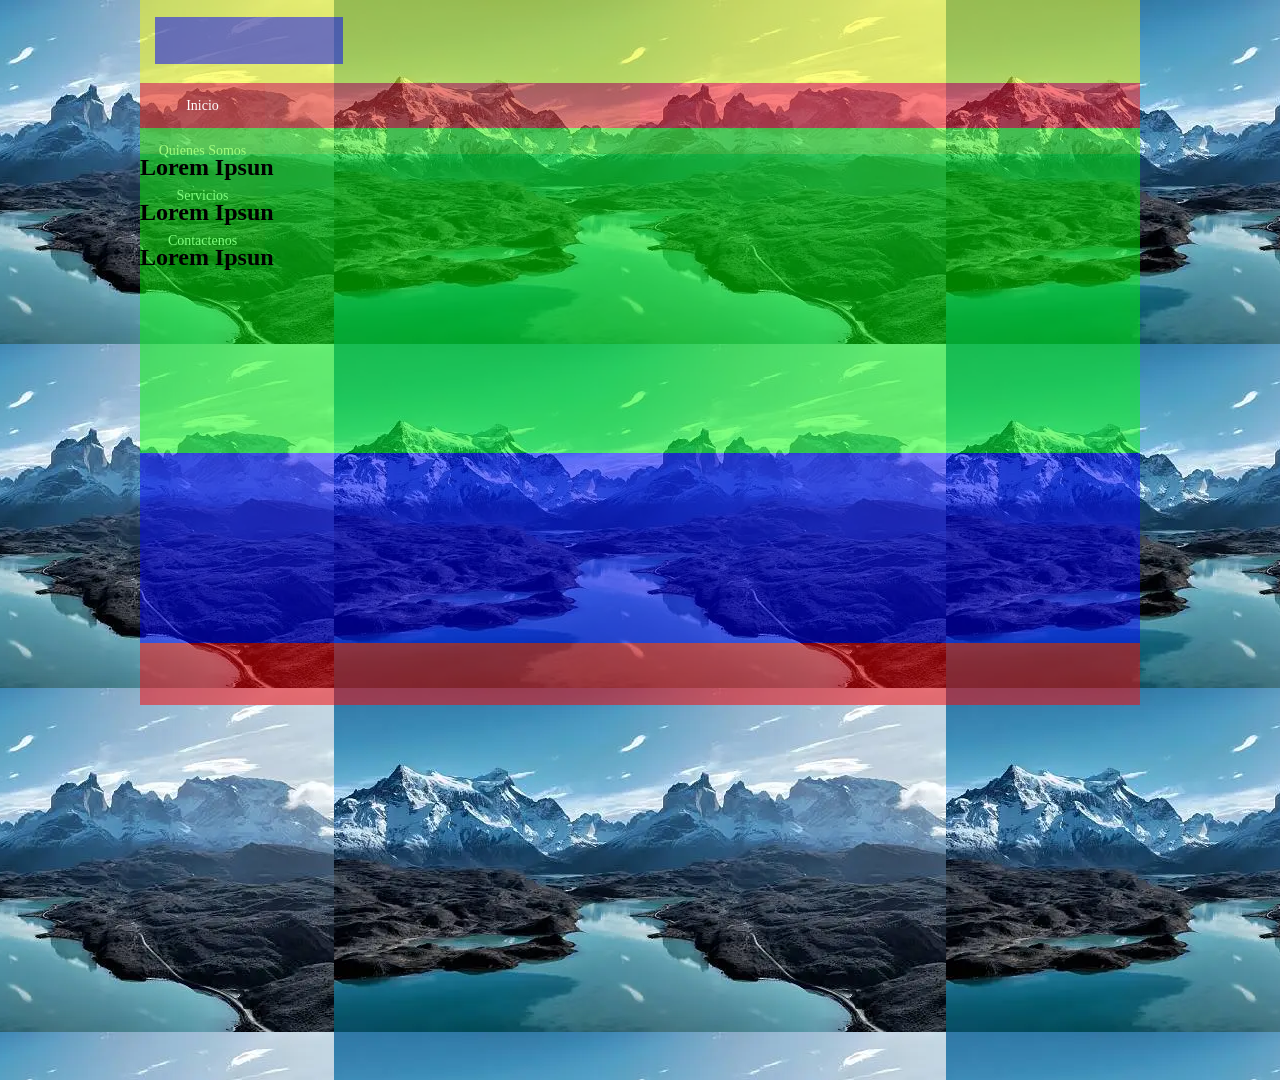
==== index.html @ 43bc1c8a "video 5 - maquetacion cajas internas" ====
<!DOCTYPE html>
<html lang="en">
<head>
    <meta charset="UTF-8">
    <meta name="viewport" content="width=device-width, initial-scale=1.0">
    <title>Curso de Maquetacion Web</title>
    <link rel="stylesheet" href="../css/estilos.css">
</head>
<body>
    <!-- CABEZOTE -->
    <header>
        <div id="logo"></div>

    </header>
    <!-- CABEZOTE FIN -->

    <!-- BARRA DE NAVEGACION -->
    <nav>
        <ul>
            <li>Inicio</li>
            <li>Quienes Somos</li>
            <li>Servicios</li>
            <li>Contactenos</li>
        </ul>
       
    </nav>
    <!-- BARRA DE NAVEGACION FIN -->

    <!-- SLIDE -->
    <div id="slide">
    </div>
    <!-- SLIDE FIN -->

    <!-- BOTONERA SLIDE -->
    <div id="botoneraSlide">
        <ul>
            <li></li>
            <li></li>
            <li></li>
            <li></li>
            <li></li>
        </ul>
    </div>
    <!-- BOTONERA SLIDE FIN -->

    <!-- SECTION -->
    <section>
        <ul>
            <li>
                <h1>Lorem Ipsun</h1>
                <p></p>
                <img src="" alt="">
            </li>
            <li>
                <h1>Lorem Ipsun</h1>
                <p></p>
                <img src="" alt="">
            </li>
            <li>
                <h1>Lorem Ipsun</h1>
                <p></p>
                <img src="" alt="">
            </li>
        </ul>
    </section>
    <!-- SECTION FIN -->

    <!-- BOTTOM -->
    <div id="bottom">
        <ul>
            <li>
                <h1></h1>
                <ol>
                    <li></li>
                    <li></li>
                    <li></li>
                    <li></li>
                </ol>
            </li>
            <li>
                <h1></h1>
                <ol>
                    <li></li>
                    <li></li>
                    <li></li>
                    <li></li>
                </ol>
            </li>
            <li>
                <h1></h1>
               <img src="" alt="">
            </li>
            <li>
                <h1></h1>
                <ul>
                    <li></li>
                    <li></li>
                    <li></li>
                    <li></li>
                </ul>
            </li>
        </ul>
    </div>
    <!-- BOTTOM FIN -->

    <!-- FOOTER -->
    <footer></footer>
    <!-- FOOTER FIN -->

</body>
</html>
---- css/estilos.css ----
*{
    margin: 0;
    padding: 0;
    text-decoration: none;
    list-style: none;
}
body{
    background: url(../img/index.webp);
    background-position: top center;
    height: 1080px;
}
/* *************** */
/* *************** */
/* CABEZOTE */
header{
    position: relative;
    margin: auto;
    width: 1000px;
    height: 83px;
    background: rgba(255,255,0,.5);
}
#logo{
    position: absolute;
    top: 17px;
    left: 15px;
    width: 188px;
    height: 47px;
    background: rgba(0,0,255,.5);
}
/* CABEZOTE FIN */
/* *************** */
/* *************** */

/* *************** */
/* *************** */
/* BARRA DE NAVEGACION */
nav {
    position: relative;
    margin: auto;
    width: 1000px;
    height: 45px;
    background: rgba(255,0,0,.5);
}

nav ul {
    position: absolute;
    top: 0;
    left: 0;
    width: 500px;
    height: 45px;
    background: rgba(0,255,0,.05);
}

nav ul li{
    position: left;
    width: 125px;
    line-height: 45px;
    text-align: center;
    font-size: 14px;
    color: white;
    background: rgba(255,0,0,.05);
}
/* BARRA DE NAVEGACION FIN*/
/* *************** */
/* *************** */

/* *************** */
/* *************** */
/* SLIDE */
#slide{
    position:relative;
    margin: auto;
    width: 1000px;
    height: 301px;
    background: rgba(0,0,255,0.5);
}
/* SLIDE FIN */
/* *************** */
/* *************** */



/* *************** */
/* *************** */
/* BOTONERA SLIDE */
#slide{
    position:relative;
    margin: auto;
    width: 1000px;
    height: 26px;
    background: rgba(70,255,0,0.5);
}
/* BOTONERA SLIDE FIN */
/* *************** */
/* *************** */





/* *************** */
/* *************** */
/* SECTION */
section{
    position:relative;
    margin: auto;
    width: 1000px;
    height: 299px;
    background: rgba(0,255,0,0.5);
}
/* SECTION FIN */
/* *************** */
/* *************** */



/* *************** */
/* *************** */
/* BOTTOM */
#bottom{
    position:relative;
    margin: auto;
    width: 1000px;
    height: 190px;
    background: rgba(0,0,255,0.5);
}
/* BOTTOM FIN */
/* *************** */
/* *************** */


/* *************** */
/* *************** */
/* FOOTER */
footer{
    position:relative;
    margin: auto;
    width: 1000px;
    height: 62px;
    background: rgba(255,0,0,0.5);
}
/* FOOTER FIN */
/* *************** */
/* *************** */
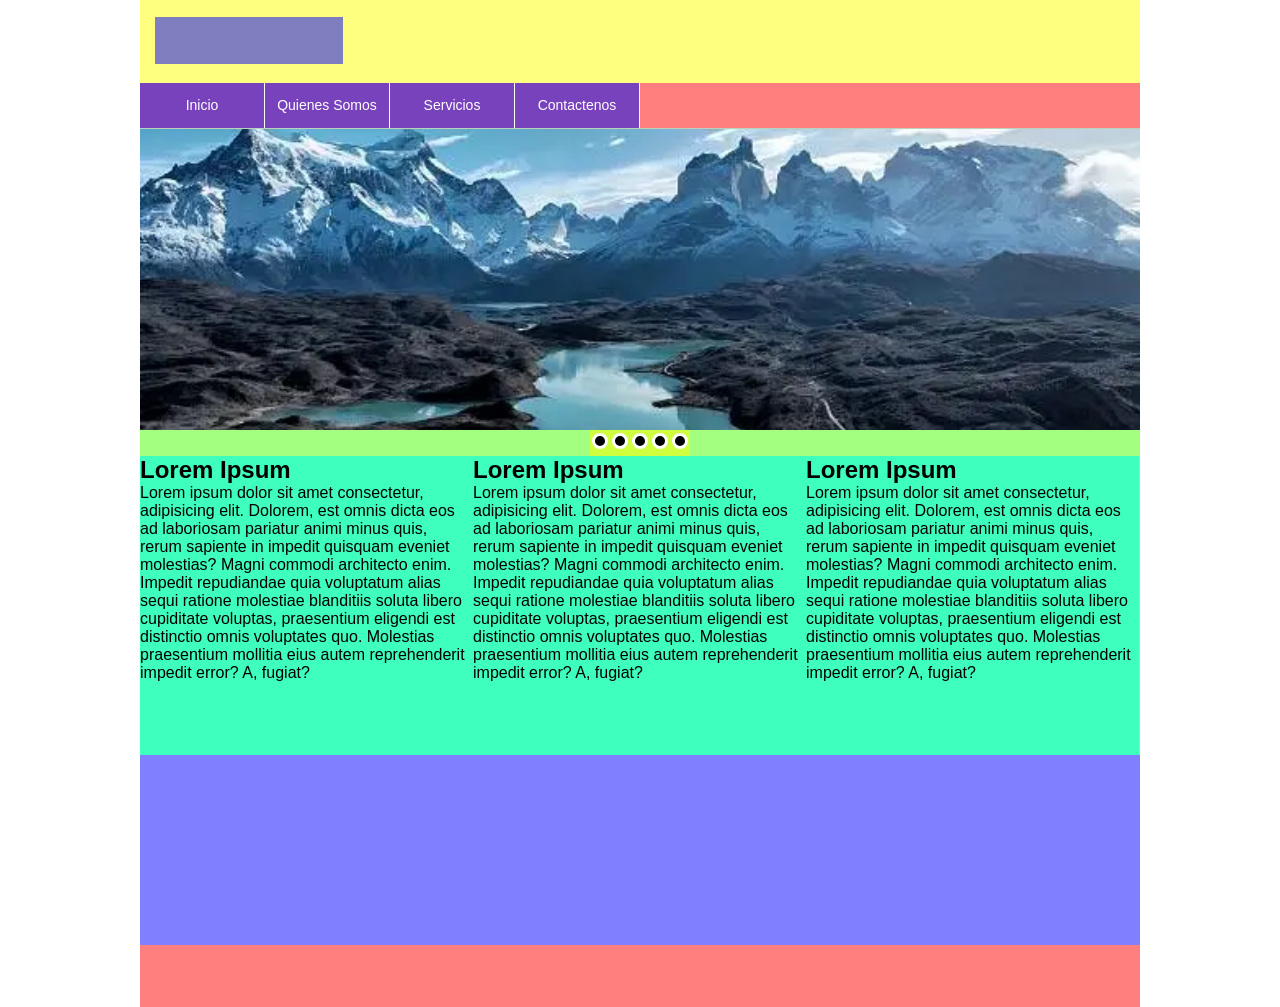
==== commit 9b09155c: "video 06 - cajas internas" ====
--- a/index.html
+++ b/index.html
@@ -28,6 +28,7 @@
 
     <!-- SLIDE -->
     <div id="slide">
+
     </div>
     <!-- SLIDE FIN -->
 
@@ -47,18 +48,21 @@
     <section>
         <ul>
             <li>
-                <h1>Lorem Ipsun</h1>
-                <p></p>
+                <h1>Lorem Ipsum</h1>
+                <p>Lorem ipsum dolor sit amet consectetur, adipisicing elit. Dolorem, est omnis dicta eos ad laboriosam pariatur animi minus quis, rerum sapiente in impedit quisquam eveniet molestias? Magni commodi architecto enim.
+                Impedit repudiandae quia voluptatum alias sequi ratione molestiae blanditiis soluta libero cupiditate voluptas, praesentium eligendi est distinctio omnis voluptates quo. Molestias praesentium mollitia eius autem reprehenderit impedit error? A, fugiat?</p>
                 <img src="" alt="">
             </li>
             <li>
-                <h1>Lorem Ipsun</h1>
-                <p></p>
+                <h1>Lorem Ipsum</h1>
+                <p>Lorem ipsum dolor sit amet consectetur, adipisicing elit. Dolorem, est omnis dicta eos ad laboriosam pariatur animi minus quis, rerum sapiente in impedit quisquam eveniet molestias? Magni commodi architecto enim.
+                Impedit repudiandae quia voluptatum alias sequi ratione molestiae blanditiis soluta libero cupiditate voluptas, praesentium eligendi est distinctio omnis voluptates quo. Molestias praesentium mollitia eius autem reprehenderit impedit error? A, fugiat?</p>
                 <img src="" alt="">
             </li>
             <li>
-                <h1>Lorem Ipsun</h1>
-                <p></p>
+                <h1>Lorem Ipsum</h1>
+                <p>Lorem ipsum dolor sit amet consectetur, adipisicing elit. Dolorem, est omnis dicta eos ad laboriosam pariatur animi minus quis, rerum sapiente in impedit quisquam eveniet molestias? Magni commodi architecto enim.
+                Impedit repudiandae quia voluptatum alias sequi ratione molestiae blanditiis soluta libero cupiditate voluptas, praesentium eligendi est distinctio omnis voluptates quo. Molestias praesentium mollitia eius autem reprehenderit impedit error? A, fugiat?</p>
                 <img src="" alt="">
             </li>
         </ul>
--- a/css/estilos.css
+++ b/css/estilos.css
@@ -3,11 +3,19 @@
     padding: 0;
     text-decoration: none;
     list-style: none;
+    font-family: sans-serif;
 }
 body{
-    background: url(../img/index.webp);
+    margin: 0;
+    /* background: url(../img/index.webp);
     background-position: top center;
-    height: 1080px;
+    height: 1080px;  */
+/* 
+    background-position: center center;
+    background-repeat: no-repeat;
+    background-size: cover;
+    background-attachment: fixed;
+    min-height: 100vh; */
 }
 /* *************** */
 /* *************** */
@@ -40,6 +48,7 @@
     width: 1000px;
     height: 45px;
     background: rgba(255,0,0,.5);
+    border-bottom: 1px solid #bcd1bc;
 }
 
 nav ul {
@@ -52,13 +61,14 @@
 }
 
 nav ul li{
-    position: left;
-    width: 125px;
+    float: left;
+    width: 124px;
     line-height: 45px;
     text-align: center;
     font-size: 14px;
     color: white;
-    background: rgba(255,0,0,.05);
+    background: rgba(0,0,255,.5);
+    border-right: 1px solid white;
 }
 /* BARRA DE NAVEGACION FIN*/
 /* *************** */
@@ -73,6 +83,15 @@
     width: 1000px;
     height: 301px;
     background: rgba(0,0,255,0.5);
+    /* nuevo */
+    background: url(../img/index.webp);
+    /* background-position: top center;
+    height: 1080px;  */
+     background-position: center center;
+    background-repeat: no-repeat;
+    background-size: cover;
+    /* background-attachment: fixed; */
+    /* min-height: 100vh; */
 }
 /* SLIDE FIN */
 /* *************** */
@@ -83,12 +102,29 @@
 /* *************** */
 /* *************** */
 /* BOTONERA SLIDE */
-#slide{
-    position:relative;
+#botoneraSlide{
+    position: relative;
     margin: auto;
     width: 1000px;
     height: 26px;
     background: rgba(70,255,0,0.5);
+}
+#botoneraSlide ul{
+    position:relative;
+    margin: auto;
+    width: 100px;
+    height: 26px;
+    background: rgba(255,255,0,0.5);
+}
+
+#botoneraSlide ul li{
+    float:left;
+    width: 10px;
+    height: 10px;
+    border-radius: 100%;
+    background: black;
+    border: 3px solid white;
+    margin:3px 2px;
 }
 /* BOTONERA SLIDE FIN */
 /* *************** */
@@ -107,6 +143,13 @@
     width: 1000px;
     height: 299px;
     background: rgba(0,255,0,0.5);
+}
+
+section ul li{
+    float: left;
+    width: 333px;
+    height: 299px;
+    background:  rgba(0,255,255,.5);
 }
 /* SECTION FIN */
 /* *************** */
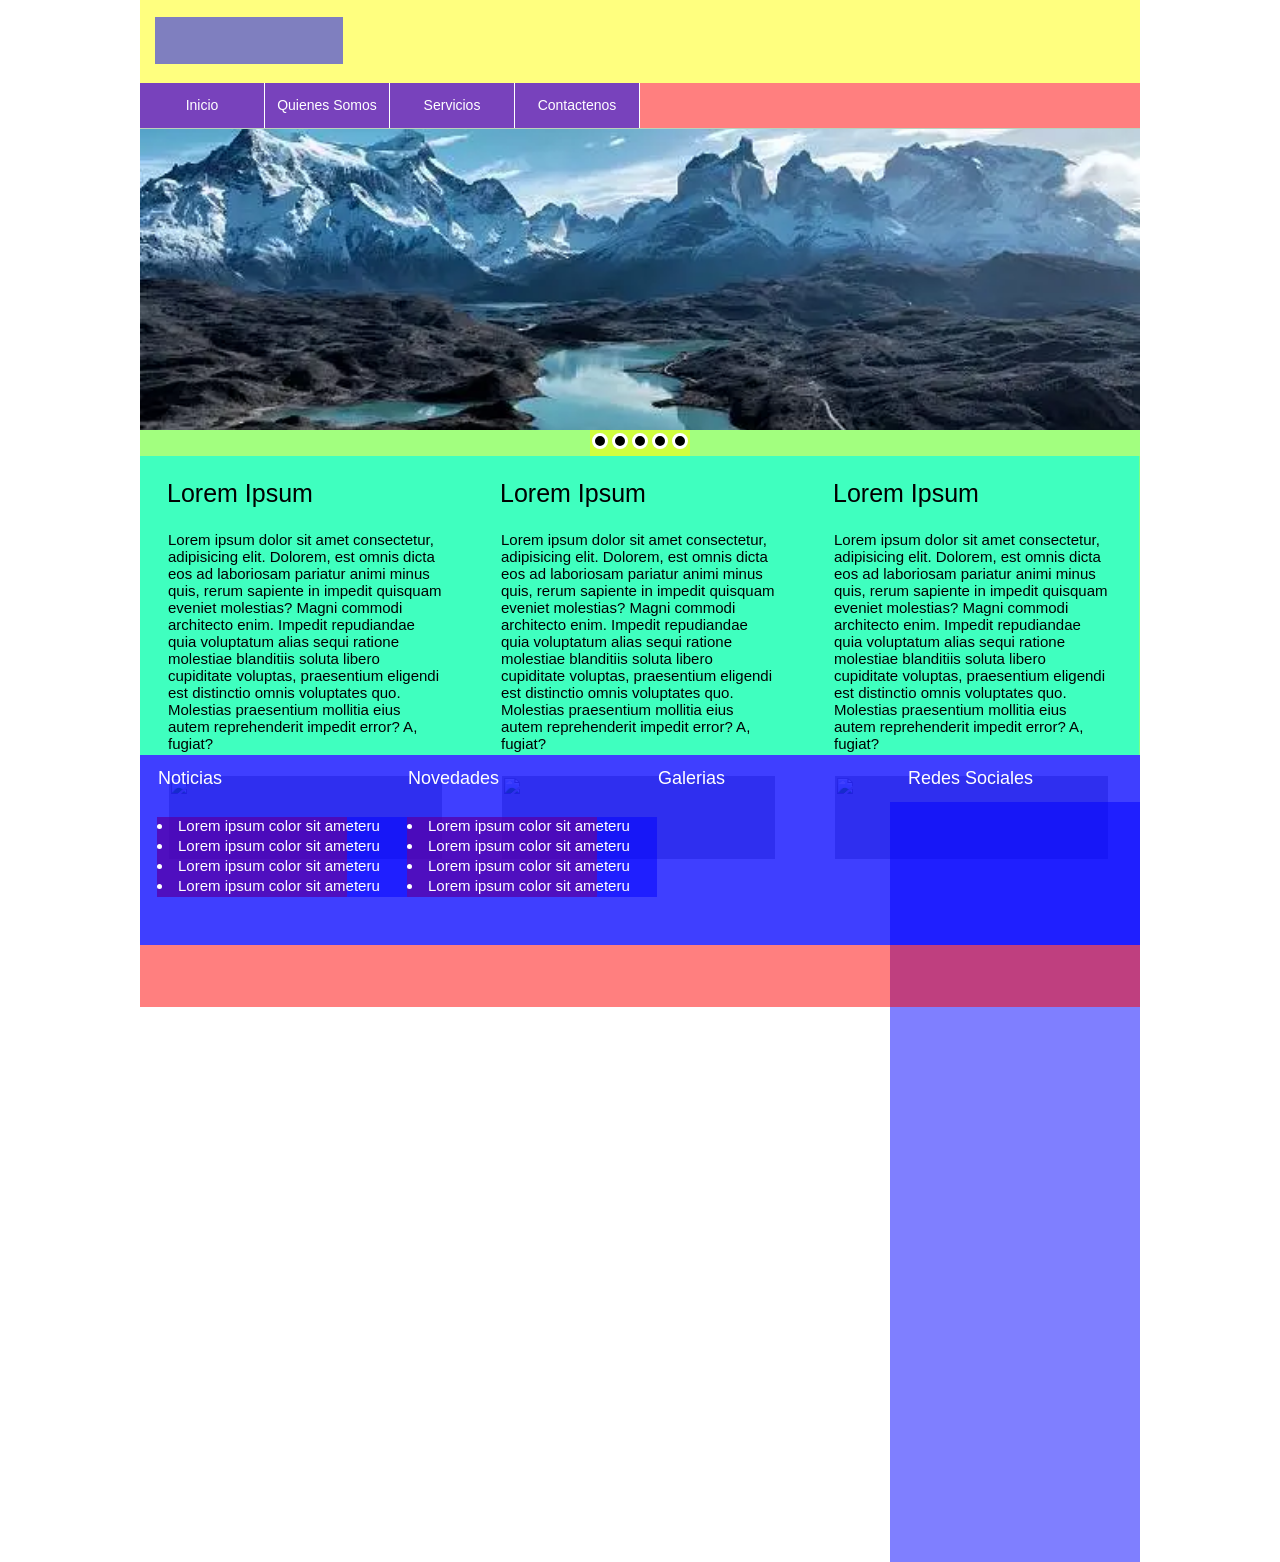
==== commit d027f4a0: "video 07 cajas internas" ====
--- a/index.html
+++ b/index.html
@@ -73,29 +73,29 @@
     <div id="bottom">
         <ul>
             <li>
-                <h1></h1>
+                <h1>Noticias</h1>
                 <ol>
-                    <li></li>
-                    <li></li>
-                    <li></li>
-                    <li></li>
+                    <li>Lorem ipsum color sit ameteru</li>
+                    <li>Lorem ipsum color sit ameteru</li>
+                    <li>Lorem ipsum color sit ameteru</li>
+                    <li>Lorem ipsum color sit ameteru</li>
                 </ol>
             </li>
             <li>
-                <h1></h1>
+                <h1>Novedades</h1>
                 <ol>
-                    <li></li>
-                    <li></li>
-                    <li></li>
-                    <li></li>
+                    <li>Lorem ipsum color sit ameteru</li>
+                    <li>Lorem ipsum color sit ameteru</li>
+                    <li>Lorem ipsum color sit ameteru</li>
+                    <li>Lorem ipsum color sit ameteru</li>
                 </ol>
             </li>
             <li>
-                <h1></h1>
+                <h1>Galerias</h1>
                <img src="" alt="">
             </li>
             <li>
-                <h1></h1>
+                <h1>Redes Sociales</h1>
                 <ul>
                     <li></li>
                     <li></li>
--- a/css/estilos.css
+++ b/css/estilos.css
@@ -151,6 +151,24 @@
     height: 299px;
     background:  rgba(0,255,255,.5);
 }
+
+section ul li h1{
+    margin: 23px 27px;
+    font-weight: 100;
+    font-size: 25px;
+}
+
+section ul li p{
+    margin: 23px 28px;
+    font-size: 15px;
+}
+
+section ul li img{
+    margin: 1px 29px;
+    width: 273px;
+    height: 83px;
+    background: silver;
+}    
 /* SECTION FIN */
 /* *************** */
 /* *************** */
@@ -167,6 +185,37 @@
     height: 190px;
     background: rgba(0,0,255,0.5);
 }
+
+#bottom ul li{
+    float: left;
+    width: 250px;
+    height: 190px;
+    background: rgba(0,0,255,0.5);
+}
+
+#bottom ul li h1{
+    margin: 13px 18px;
+    color: white;
+    font-size: 18px;
+    font-weight: 100;
+
+}
+#bottom ul li ol{
+    position: relative;
+    top: 15px;
+    left: 17px;
+    width: 190px;
+    height: 80px;
+    background: rgba(255,0,0,0.5);
+}
+#bottom ul li ol li{
+    height: 20px;
+    text-align: left;
+    list-style: inside;
+    font-size: 15px;
+    color: white;
+}
+
 /* BOTTOM FIN */
 /* *************** */
 /* *************** */
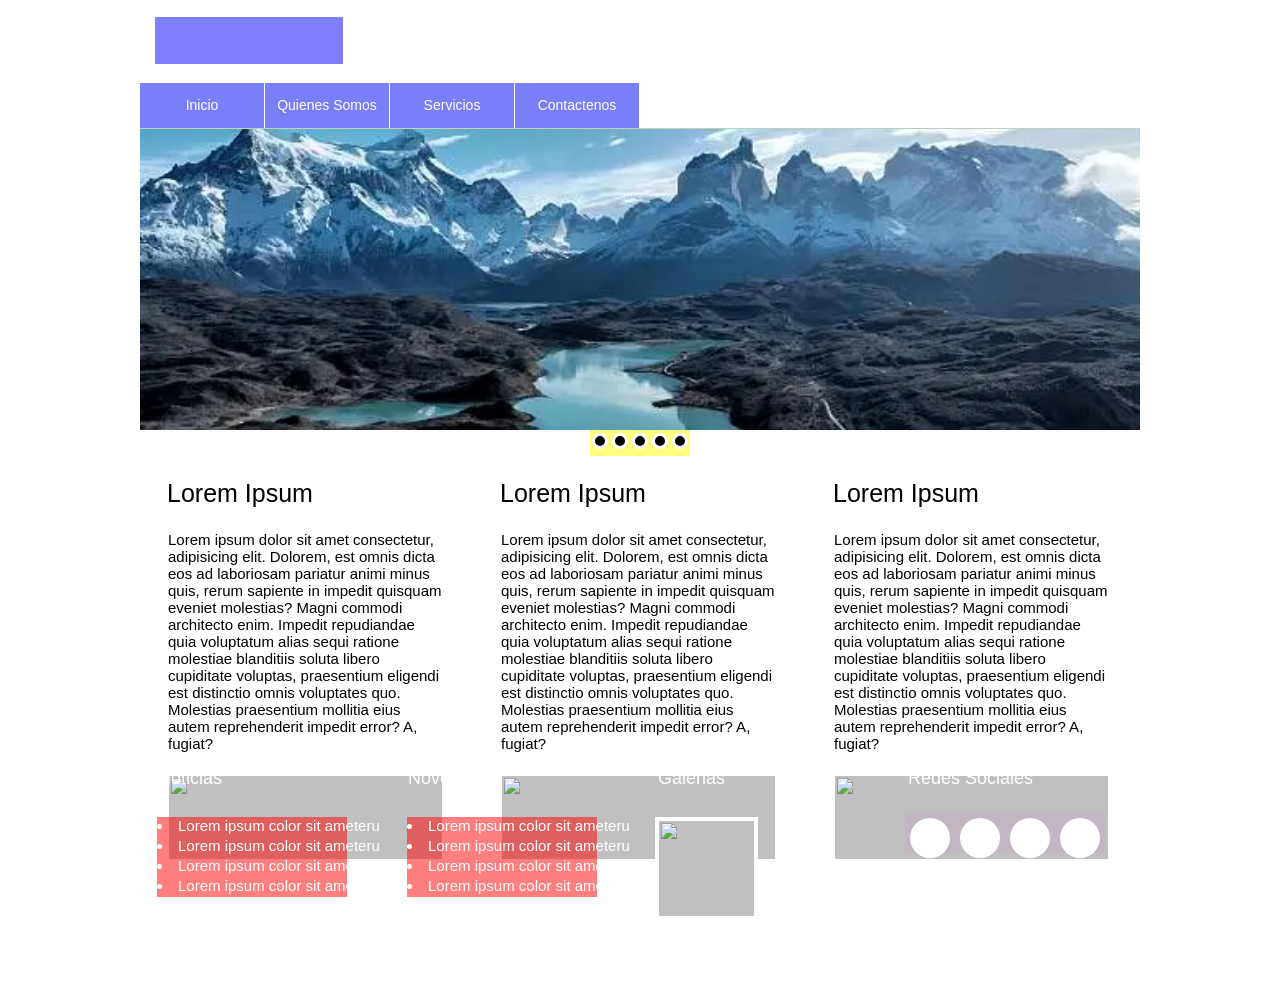
==== commit 4ff7e3a2: "video 08 - hasta aqui el armado de cajas y se sacaron los backgrounds" ====
--- a/index.html
+++ b/index.html
@@ -108,7 +108,9 @@
     <!-- BOTTOM FIN -->
 
     <!-- FOOTER -->
-    <footer></footer>
+    <footer>
+        &copy; Sitio desarrollado por Tutoriales | Todos los derechos reservados.
+    </footer>
     <!-- FOOTER FIN -->
 
 </body>
--- a/css/estilos.css
+++ b/css/estilos.css
@@ -25,7 +25,7 @@
     margin: auto;
     width: 1000px;
     height: 83px;
-    background: rgba(255,255,0,.5);
+    /* background: rgba(255,255,0,.5); */
 }
 #logo{
     position: absolute;
@@ -47,7 +47,7 @@
     margin: auto;
     width: 1000px;
     height: 45px;
-    background: rgba(255,0,0,.5);
+    /* background: rgba(255,0,0,.5); */
     border-bottom: 1px solid #bcd1bc;
 }
 
@@ -82,7 +82,7 @@
     margin: auto;
     width: 1000px;
     height: 301px;
-    background: rgba(0,0,255,0.5);
+    /* background: rgba(0,0,255,0.5); */
     /* nuevo */
     background: url(../img/index.webp);
     /* background-position: top center;
@@ -107,7 +107,7 @@
     margin: auto;
     width: 1000px;
     height: 26px;
-    background: rgba(70,255,0,0.5);
+    /* background: rgba(70,255,0,0.5); */
 }
 #botoneraSlide ul{
     position:relative;
@@ -142,14 +142,14 @@
     margin: auto;
     width: 1000px;
     height: 299px;
-    background: rgba(0,255,0,0.5);
+    /* background: rgba(0,255,0,0.5); */
 }
 
 section ul li{
     float: left;
     width: 333px;
     height: 299px;
-    background:  rgba(0,255,255,.5);
+    /* background:  rgba(0,255,255,.5); */
 }
 
 section ul li h1{
@@ -183,14 +183,14 @@
     margin: auto;
     width: 1000px;
     height: 190px;
-    background: rgba(0,0,255,0.5);
+    /* background: rgba(0,0,255,0.5); */
 }
 
 #bottom ul li{
     float: left;
     width: 250px;
     height: 190px;
-    background: rgba(0,0,255,0.5);
+    /* background: rgba(0,0,255,0.5); */
 }
 
 #bottom ul li h1{
@@ -215,6 +215,36 @@
     font-size: 15px;
     color: white;
 }
+#bottom ul li img{
+    position: relative;
+    top: 15px;
+    left: 15px;
+    width: 95px;
+    height: 95px;
+    border: 4px solid white;
+    background: silver;
+}
+
+#bottom ul li ul {
+    position: relative;
+    top: 11px;
+    left: 15px;
+    width: 200px;
+    height: 40px;
+    background: rgba(255,0,255,.05);
+
+}
+
+#bottom ul li ul li{
+    float: left;
+    width: 40px;
+    height: 40px;
+    border-radius: 100%;
+    background: white;
+    margin: 5px;
+}
+
+
 
 /* BOTTOM FIN */
 /* *************** */
@@ -229,7 +259,12 @@
     margin: auto;
     width: 1000px;
     height: 62px;
-    background: rgba(255,0,0,0.5);
+    /* background: rgba(255,0,0,0.5); */
+    text-align: center;
+    color: white;
+    line-height: 62px;
+    font-size: 15px;
+
 }
 /* FOOTER FIN */
 /* *************** */
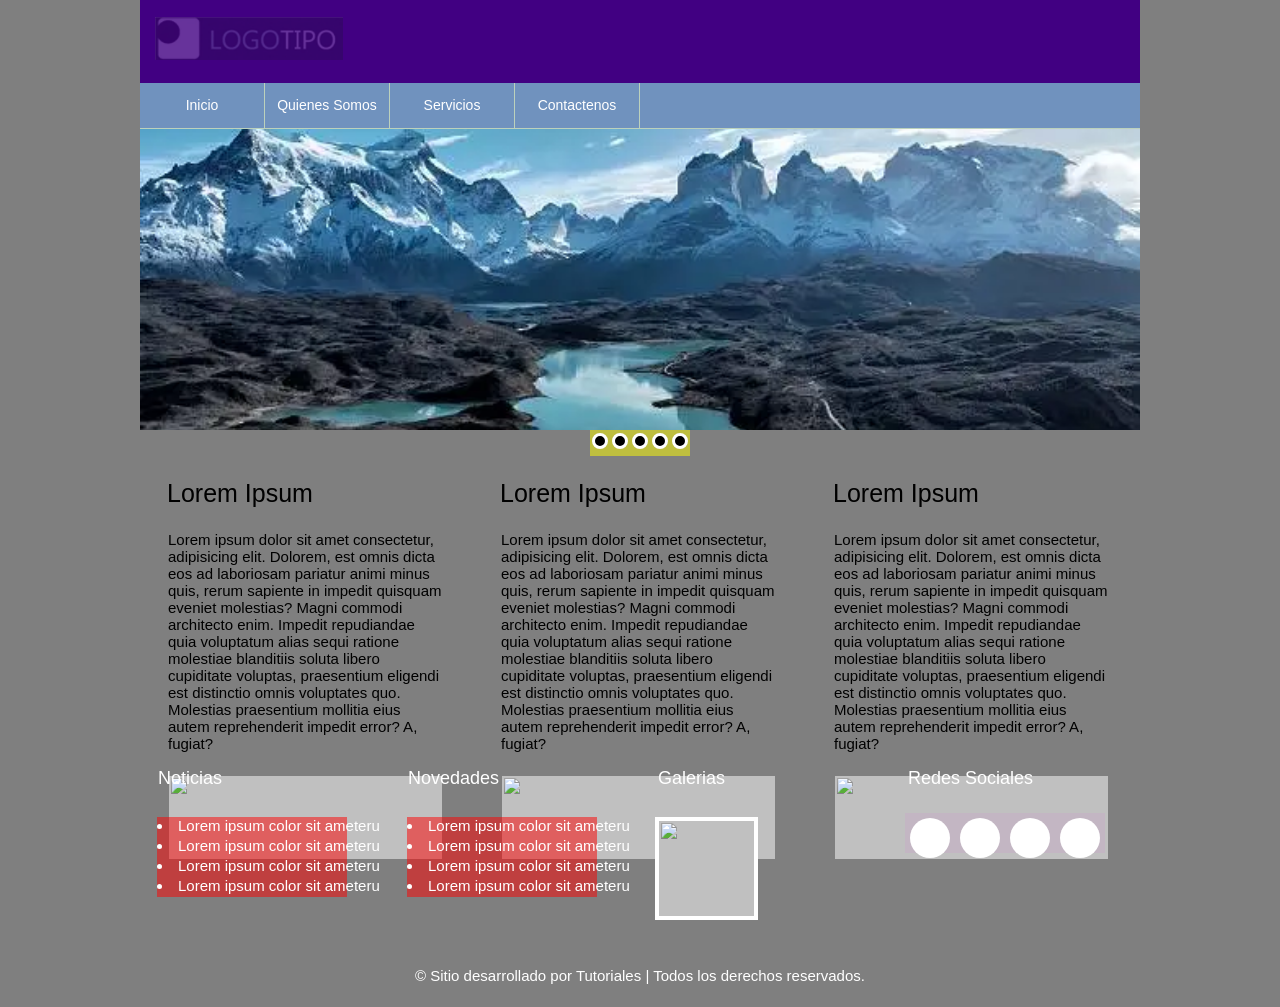
==== commit 01c05bf8: "video 09 - se crean los png con colores y se cargan en las diferentes cajas con backgroun url ../img" ====
--- a/index.html
+++ b/index.html
@@ -9,7 +9,9 @@
 <body>
     <!-- CABEZOTE -->
     <header>
-        <div id="logo"></div>
+        <div id="logo">
+            <img src="./img/logotipo2.png" width="100%" alt="logotipo maquetacion web">
+        </div>
 
     </header>
     <!-- CABEZOTE FIN -->
--- a/css/estilos.css
+++ b/css/estilos.css
@@ -6,16 +6,9 @@
     font-family: sans-serif;
 }
 body{
-    margin: 0;
-    /* background: url(../img/index.webp);
-    background-position: top center;
-    height: 1080px;  */
-/* 
-    background-position: center center;
-    background-repeat: no-repeat;
-    background-size: cover;
-    background-attachment: fixed;
-    min-height: 100vh; */
+    
+    background: url(../img/background.png);
+    background-repeat: repeat;
 }
 /* *************** */
 /* *************** */
@@ -25,7 +18,8 @@
     margin: auto;
     width: 1000px;
     height: 83px;
-    /* background: rgba(255,255,0,.5); */
+    background: url(../img/cabezote.png);
+    background-repeat: repeat;
 }
 #logo{
     position: absolute;
@@ -33,7 +27,7 @@
     left: 15px;
     width: 188px;
     height: 47px;
-    background: rgba(0,0,255,.5);
+    /* background: rgba(0,0,255,.5); */
 }
 /* CABEZOTE FIN */
 /* *************** */
@@ -49,6 +43,7 @@
     height: 45px;
     /* background: rgba(255,0,0,.5); */
     border-bottom: 1px solid #bcd1bc;
+    background: url(../img/botonera.png);
 }
 
 nav ul {
@@ -57,7 +52,7 @@
     left: 0;
     width: 500px;
     height: 45px;
-    background: rgba(0,255,0,.05);
+    /* background: rgba(0,255,0,.05); */
 }
 
 nav ul li{
@@ -67,8 +62,8 @@
     text-align: center;
     font-size: 14px;
     color: white;
-    background: rgba(0,0,255,.5);
-    border-right: 1px solid white;
+    /* background: rgba(0,0,255,.5); */
+    border-right: 1px solid  #bcd1bc;
 }
 /* BARRA DE NAVEGACION FIN*/
 /* *************** */
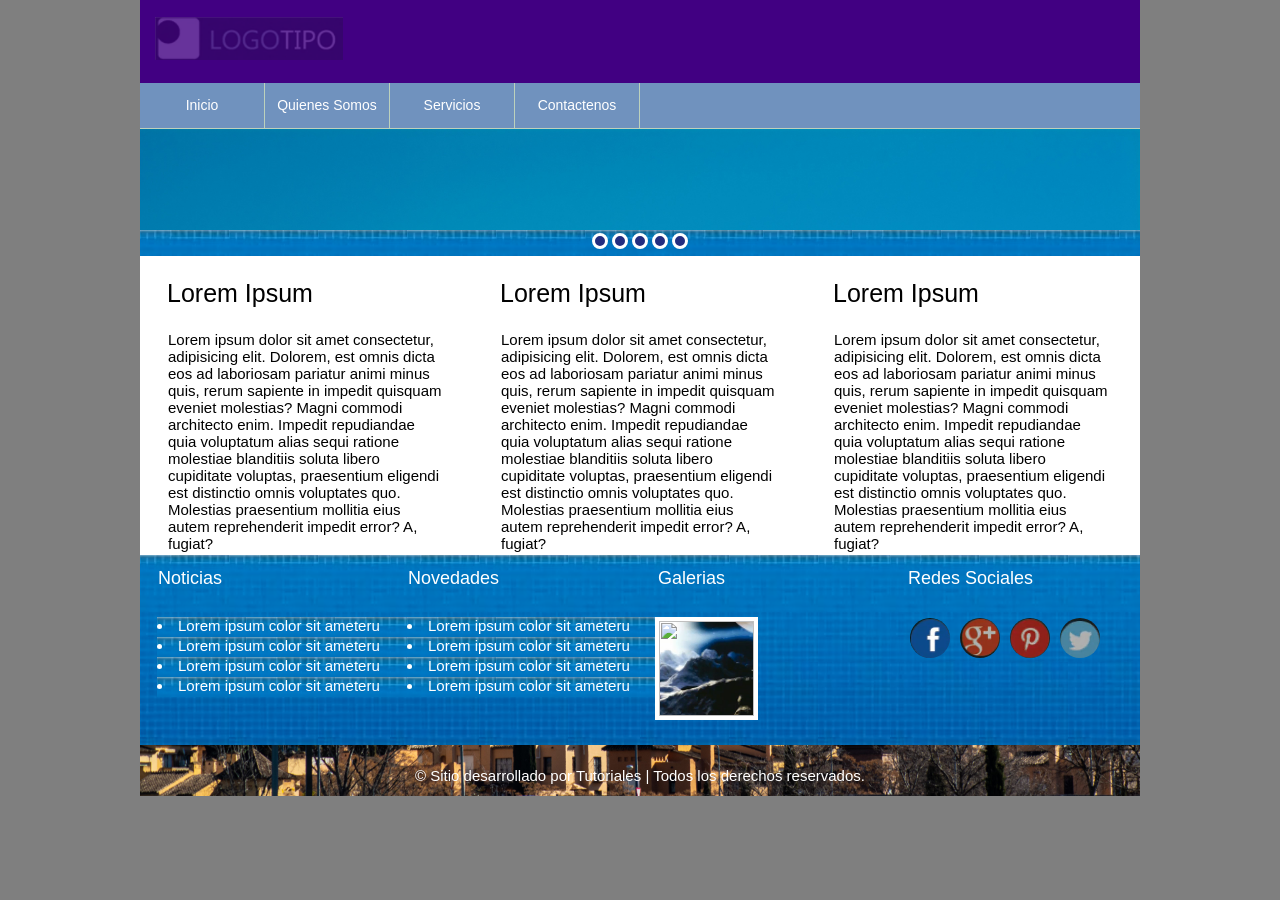
==== commit 060fae49: "video 10 - continua pegando imagenes en html o en css" ====
--- a/index.html
+++ b/index.html
@@ -30,7 +30,9 @@
 
     <!-- SLIDE -->
     <div id="slide">
-
+        <ul>
+            <li><img src="./img/index.jpg" width="100%" alt=""></li>
+        </ul>
     </div>
     <!-- SLIDE FIN -->
 
@@ -53,19 +55,19 @@
                 <h1>Lorem Ipsum</h1>
                 <p>Lorem ipsum dolor sit amet consectetur, adipisicing elit. Dolorem, est omnis dicta eos ad laboriosam pariatur animi minus quis, rerum sapiente in impedit quisquam eveniet molestias? Magni commodi architecto enim.
                 Impedit repudiandae quia voluptatum alias sequi ratione molestiae blanditiis soluta libero cupiditate voluptas, praesentium eligendi est distinctio omnis voluptates quo. Molestias praesentium mollitia eius autem reprehenderit impedit error? A, fugiat?</p>
-                <img src="" alt="">
+                <img src="./img/imagen01.png" width="100%" alt="">
             </li>
             <li>
                 <h1>Lorem Ipsum</h1>
                 <p>Lorem ipsum dolor sit amet consectetur, adipisicing elit. Dolorem, est omnis dicta eos ad laboriosam pariatur animi minus quis, rerum sapiente in impedit quisquam eveniet molestias? Magni commodi architecto enim.
                 Impedit repudiandae quia voluptatum alias sequi ratione molestiae blanditiis soluta libero cupiditate voluptas, praesentium eligendi est distinctio omnis voluptates quo. Molestias praesentium mollitia eius autem reprehenderit impedit error? A, fugiat?</p>
-                <img src="" alt="">
+               <img src="./img/imagen02.png" width="100%" alt="">
             </li>
             <li>
                 <h1>Lorem Ipsum</h1>
                 <p>Lorem ipsum dolor sit amet consectetur, adipisicing elit. Dolorem, est omnis dicta eos ad laboriosam pariatur animi minus quis, rerum sapiente in impedit quisquam eveniet molestias? Magni commodi architecto enim.
                 Impedit repudiandae quia voluptatum alias sequi ratione molestiae blanditiis soluta libero cupiditate voluptas, praesentium eligendi est distinctio omnis voluptates quo. Molestias praesentium mollitia eius autem reprehenderit impedit error? A, fugiat?</p>
-                <img src="" alt="">
+               <img src="./img/imagen03.png" width="100%" alt="">
             </li>
         </ul>
     </section>
--- a/css/estilos.css
+++ b/css/estilos.css
@@ -5,8 +5,7 @@
     list-style: none;
     font-family: sans-serif;
 }
-body{
-    
+body{    
     background: url(../img/background.png);
     background-repeat: repeat;
 }
@@ -76,15 +75,15 @@
     position:relative;
     margin: auto;
     width: 1000px;
-    height: 301px;
+    height: 101px;
     /* background: rgba(0,0,255,0.5); */
     /* nuevo */
-    background: url(../img/index.webp);
+    /* background: url(../img/index.webp); */
     /* background-position: top center;
     height: 1080px;  */
-     background-position: center center;
+     /* background-position: center center;
     background-repeat: no-repeat;
-    background-size: cover;
+    background-size: cover; */
     /* background-attachment: fixed; */
     /* min-height: 100vh; */
 }
@@ -103,13 +102,14 @@
     width: 1000px;
     height: 26px;
     /* background: rgba(70,255,0,0.5); */
+    background: url(../img/backgroundBotonesSlice.png);
 }
 #botoneraSlide ul{
     position:relative;
     margin: auto;
     width: 100px;
     height: 26px;
-    background: rgba(255,255,0,0.5);
+    /* background: rgba(255,255,0,0.5); */
 }
 
 #botoneraSlide ul li{
@@ -117,7 +117,7 @@
     width: 10px;
     height: 10px;
     border-radius: 100%;
-    background: black;
+    background: #232d80;
     border: 3px solid white;
     margin:3px 2px;
 }
@@ -138,6 +138,7 @@
     width: 1000px;
     height: 299px;
     /* background: rgba(0,255,0,0.5); */
+    background-color: white;
 }
 
 section ul li{
@@ -186,6 +187,7 @@
     width: 250px;
     height: 190px;
     /* background: rgba(0,0,255,0.5); */
+    background: url(../img/backgroundBotonesSlice.png);
 }
 
 #bottom ul li h1{
@@ -217,7 +219,8 @@
     width: 95px;
     height: 95px;
     border: 4px solid white;
-    background: silver;
+    background: url(../img/galeria.png);
+    background-size: cover;
 }
 
 #bottom ul li ul {
@@ -226,7 +229,7 @@
     left: 15px;
     width: 200px;
     height: 40px;
-    background: rgba(255,0,255,.05);
+    /* background: rgba(255,0,255,.05); */
 
 }
 
@@ -239,7 +242,25 @@
     margin: 5px;
 }
 
-
+#bottom ul li ul li:first-child{
+    background: url(../img/facebook.png);
+    background-size: cover;
+}
+
+#bottom ul li ul li:nth-child(2){
+    background: url(../img/google.png);
+    background-size: cover;
+}
+
+#bottom ul li ul li:nth-child(3){
+    background: url(../img/pinterest.png);
+    background-size: cover;
+}
+
+#bottom ul li ul li:nth-child(4){
+    background: url(../img/twitter.png);
+    background-size: cover;
+}
 
 /* BOTTOM FIN */
 /* *************** */
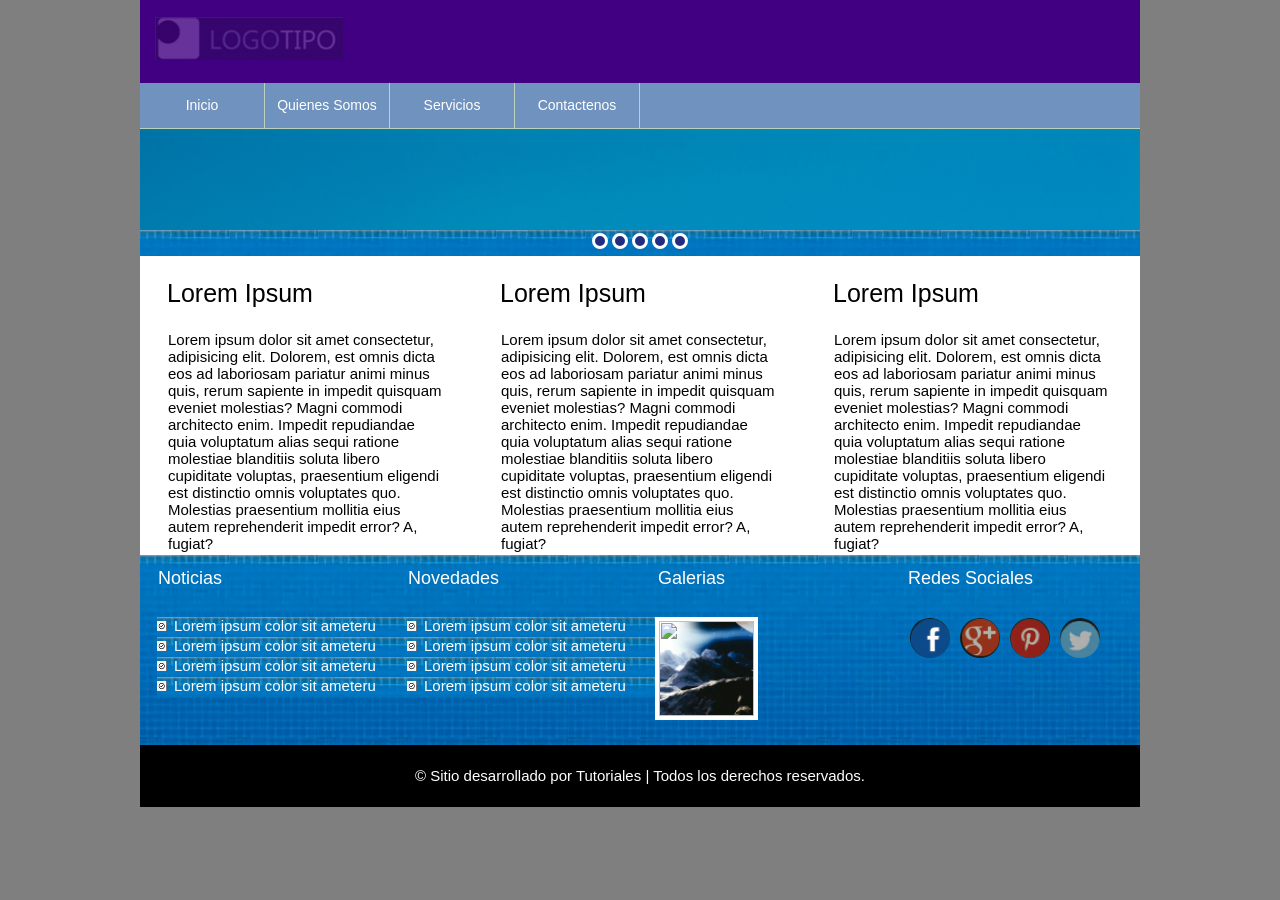
==== commit ef28a3ca: "se termino pagina index.html y se copio a las otras paginas" ====
--- a/index.html
+++ b/index.html
@@ -19,10 +19,10 @@
     <!-- BARRA DE NAVEGACION -->
     <nav>
         <ul>
-            <li>Inicio</li>
-            <li>Quienes Somos</li>
-            <li>Servicios</li>
-            <li>Contactenos</li>
+            <a href="index.html"><li>Inicio</li></a>
+            <a href="./pages/quienesSomos.html"><li>Quienes Somos</li></a>
+            <a href="./pages/servicios.html"><li>Servicios</li></a>
+            <a href="./pages/contactenos.html"><li>Contactenos</li></a>
         </ul>
        
     </nav>
@@ -101,10 +101,10 @@
             <li>
                 <h1>Redes Sociales</h1>
                 <ul>
-                    <li></li>
-                    <li></li>
-                    <li></li>
-                    <li></li>
+                    <li><a href="http://www.facebook.com" target="_blank"></a></li>
+                    <li><a href="http://www.google.com" target="_blank"></a></li>
+                    <li><a href="http://www.pinterest.com" target="_blank"></a></li>
+                    <li><a href="http://www.twitter.com" target="_blank"></a></li>
                 </ul>
             </li>
         </ul>
--- a/css/estilos.css
+++ b/css/estilos.css
@@ -211,6 +211,7 @@
     list-style: inside;
     font-size: 15px;
     color: white;
+    list-style-image: url(../img/tilde.jpg)
 }
 #bottom ul li img{
     position: relative;
@@ -257,9 +258,16 @@
     background-size: cover;
 }
 
-#bottom ul li ul li:nth-child(4){
+#bottom ul li ul li:last-child{
     background: url(../img/twitter.png);
     background-size: cover;
+}
+
+#bottom ul li ul li a{
+    float: left;
+    width: 40px;
+    height: 40px;
+    border-radius: 100%;
 }
 
 /* BOTTOM FIN */
@@ -280,8 +288,10 @@
     color: white;
     line-height: 62px;
     font-size: 15px;
+    background: black;
 
 }
 /* FOOTER FIN */
 /* *************** */
-/* *************** */+/* *************** */
+
